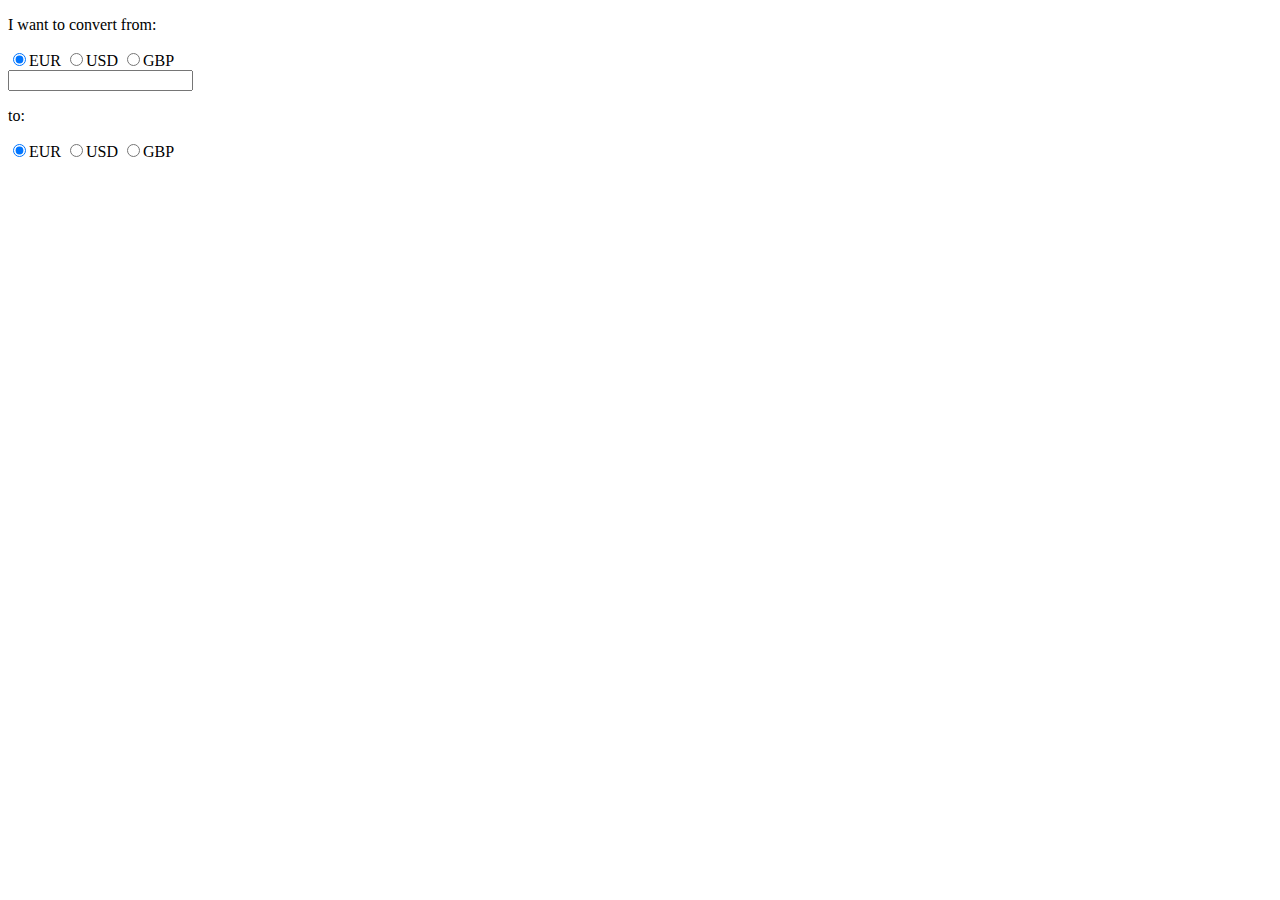
==== Class5 - Currency conversion2/index.html @ 25588e7f "basic currency convert done, without css" ====
<!DOCTYPE html>
<html>
<head>
<meta charset="UTF-8">
<title>Currency converter</title>
</head>

<body>

    <p>I want to convert from:</p>
    <input class="radio input" type="radio" name="from" id="EUR" autocomplete="off" checked="checked">EUR
    <input class="radio input" type="radio" name="from" id="USD" autocomplete="off" >USD
    <input class="radio input" type="radio" name="from" id="GBP" autocomplete="off" >GBP
    <br>
    <input class="inputAmount" id="from" type="number">


    <p>to:</p>
    <input class="radio output" type="radio" name="to" id="EUR" autocomplete="off" checked="checked">EUR
    <input class="radio output" type="radio" name="to" id="USD" autocomplete="off" >USD
    <input class="radio output" type="radio" name="to" id="GBP" autocomplete="off" >GBP
    <br>
    <p class="output" ></p>


</body>
<script src="https://ajax.googleapis.com/ajax/libs/jquery/3.3.1/jquery.min.js"></script>
<script src="convert.js"></script>

</html>
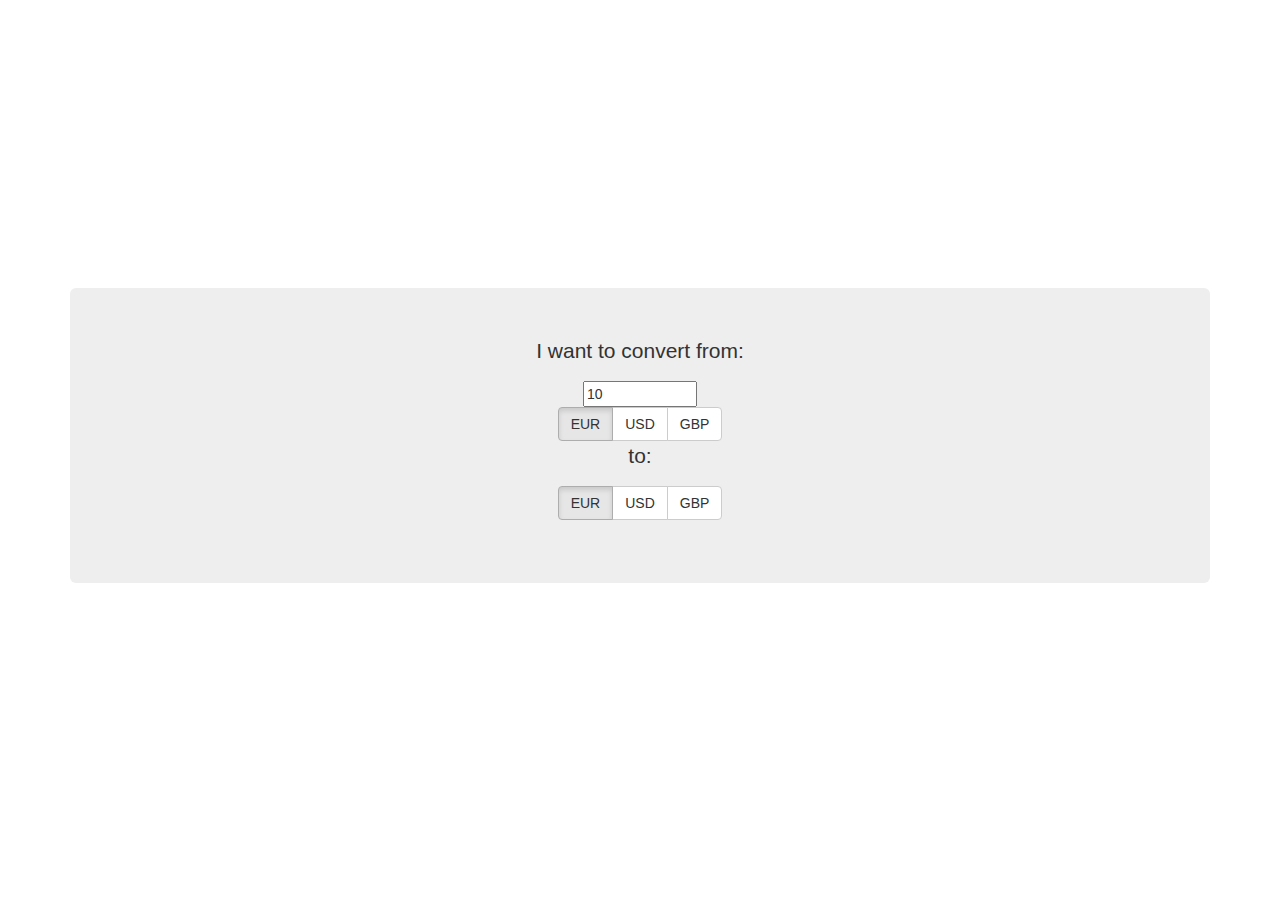
==== commit a4db4294: "design added to converter" ====
--- a/Class5 - Currency conversion2/index.html
+++ b/Class5 - Currency conversion2/index.html
@@ -2,29 +2,72 @@
 <html>
 <head>
 <meta charset="UTF-8">
+<meta name="viewport" content="width=device-width, initial-scale=1">
 <title>Currency converter</title>
+<link rel="stylesheet" type="text/css" href="style.css">
 </head>
 
 <body>
 
-    <p>I want to convert from:</p>
-    <input class="radio input" type="radio" name="from" id="EUR" autocomplete="off" checked="checked">EUR
-    <input class="radio input" type="radio" name="from" id="USD" autocomplete="off" >USD
-    <input class="radio input" type="radio" name="from" id="GBP" autocomplete="off" >GBP
-    <br>
-    <input class="inputAmount" id="from" type="number">
+
+        <div class="container-fluid">
+                <div class="row-fluid">
+                    <div class="centering text-center">
 
 
-    <p>to:</p>
-    <input class="radio output" type="radio" name="to" id="EUR" autocomplete="off" checked="checked">EUR
-    <input class="radio output" type="radio" name="to" id="USD" autocomplete="off" >USD
-    <input class="radio output" type="radio" name="to" id="GBP" autocomplete="off" >GBP
-    <br>
-    <p class="output" ></p>
+    <div class="container">
+        <div class="jumbotron vertical-center">
+        <p>I want to convert from:</p>
+        <input class="inputAmount" id="from" type="number" value="10" min="0" max="999999999">
+        <br>
+        <div id="inputX" class="btn-group" data-toggle="buttons">
+            <label class="btn btn-default active form-check-label">
+                <input class="radioX inputX" type="radio" name="from" id="EUR" autocomplete="off" checked="checked">EUR
+            </label>
+            <label class="btn btn-default form-check-label">
+                <input class="radioX inputX" type="radio" name="from" id="USD" autocomplete="off" >USD
+            </label>
+            <label class="btn btn-default form-check-label">
+                <input class="radioX inputX" type="radio" name="from" id="GBP" autocomplete="off" >GBP
+            </label>
+        </div>
+        <br>
+       
 
+
+        <p>to:</p>
+
+        <div id="outputX" class="btn-group" data-toggle="buttons">
+            <label class="btn btn-default active form-check-label">
+                <input class="radioX outputX" type="radio" name="to" id="EUR" autocomplete="off" checked="checked">EUR
+            </label>
+            <label class="btn btn-default form-check-label">
+                <input class="radioX outputX" type="radio" name="to" id="USD" autocomplete="off" >USD
+            </label>
+            <label class="btn btn-default form-check-label">
+                <input class="radioX outputX" type="radio" name="to" id="GBP" autocomplete="off" >GBP
+            </label>
+        </div>
+
+
+        <br>
+        <p class="outputText"> </p>
+    </div>
+    </div>
+
+
+
+</div>
+</div>
+</div>
 
 </body>
 <script src="https://ajax.googleapis.com/ajax/libs/jquery/3.3.1/jquery.min.js"></script>
 <script src="convert.js"></script>
+<!-- Latest compiled and minified CSS -->
+<link rel="stylesheet" href="https://maxcdn.bootstrapcdn.com/bootstrap/3.3.7/css/bootstrap.min.css">
+
+<!-- Latest compiled JavaScript -->
+<script src="https://maxcdn.bootstrapcdn.com/bootstrap/3.3.7/js/bootstrap.min.js"></script>
 
 </html>--- a/Class5 - Currency conversion2/style.css
+++ b/Class5 - Currency conversion2/style.css
@@ -0,0 +1,17 @@
+html, body{height:100%; margin:0;padding:0}
+ 
+.container-fluid{
+  height:100%;
+  display:table;
+  width: 100%;
+  padding: 0;
+}
+ 
+.row-fluid {height: 100%; display:table-cell; vertical-align: middle;}
+ 
+ 
+
+.centering {
+  float:none;
+  margin:0 auto;
+}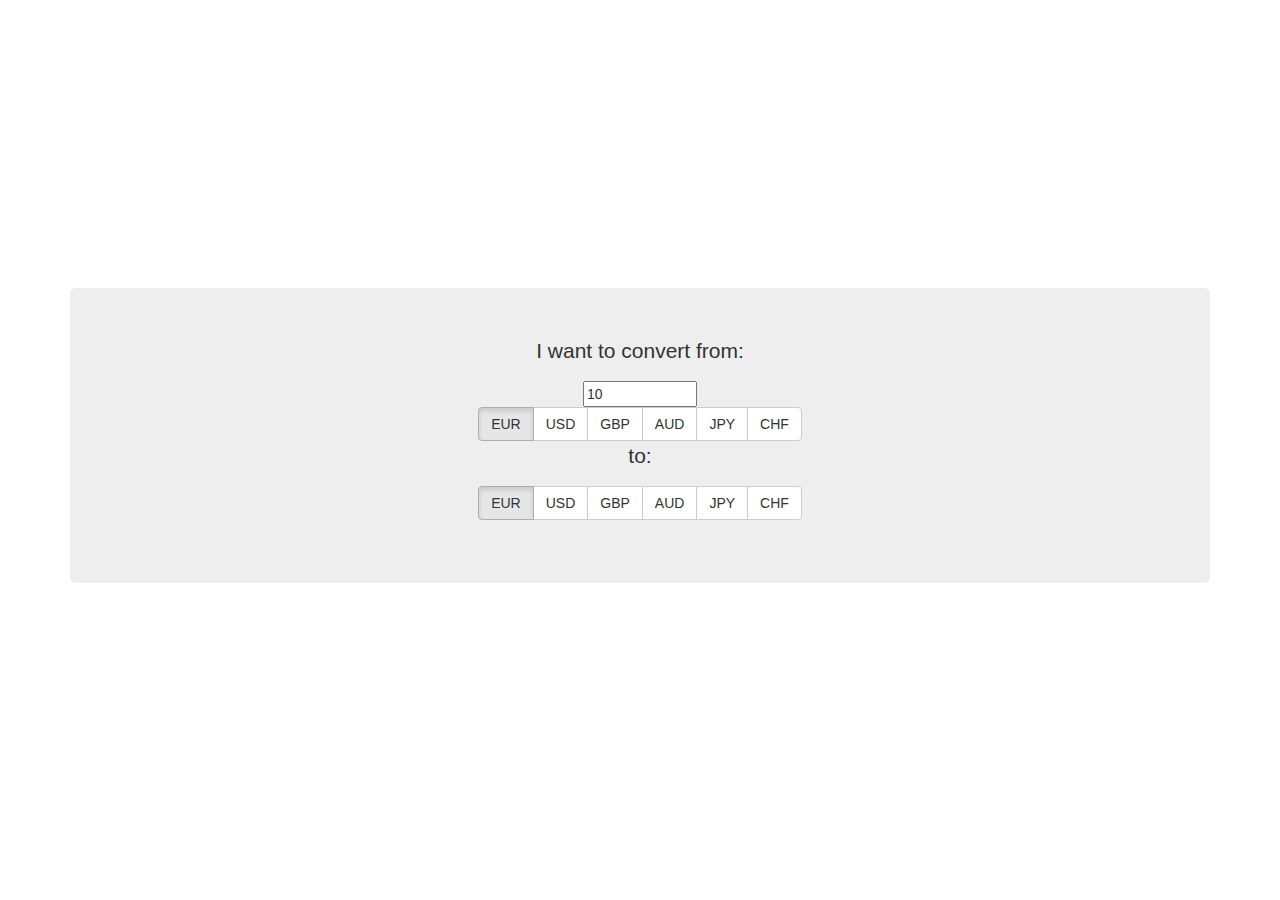
==== commit 4f6e68ab: "added more currencies" ====
--- a/Class5 - Currency conversion2/index.html
+++ b/Class5 - Currency conversion2/index.html
@@ -30,6 +30,15 @@
             <label class="btn btn-default form-check-label">
                 <input class="radioX inputX" type="radio" name="from" id="GBP" autocomplete="off" >GBP
             </label>
+            <label class="btn btn-default form-check-label">
+                    <input class="radioX inputX" type="radio" name="from" id="AUD" autocomplete="off" >AUD
+            </label>
+            <label class="btn btn-default form-check-label">
+                    <input class="radioX inputX" type="radio" name="from" id="JPY" autocomplete="off" >JPY
+            </label>
+            <label class="btn btn-default form-check-label">
+                    <input class="radioX inputX" type="radio" name="from" id="CHF" autocomplete="off" >CHF
+            </label>
         </div>
         <br>
        
@@ -47,6 +56,16 @@
             <label class="btn btn-default form-check-label">
                 <input class="radioX outputX" type="radio" name="to" id="GBP" autocomplete="off" >GBP
             </label>
+            <label class="btn btn-default form-check-label">
+                    <input class="radioX outputX" type="radio" name="to" id="AUD" autocomplete="off" >AUD
+            </label>
+            <label class="btn btn-default form-check-label">
+                    <input class="radioX outputX" type="radio" name="to" id="JPY" autocomplete="off" >JPY
+            </label>
+            <label class="btn btn-default form-check-label">
+                    <input class="radioX outputX" type="radio" name="to" id="CHF" autocomplete="off" >CHF
+            </label>
+
         </div>
 
 
